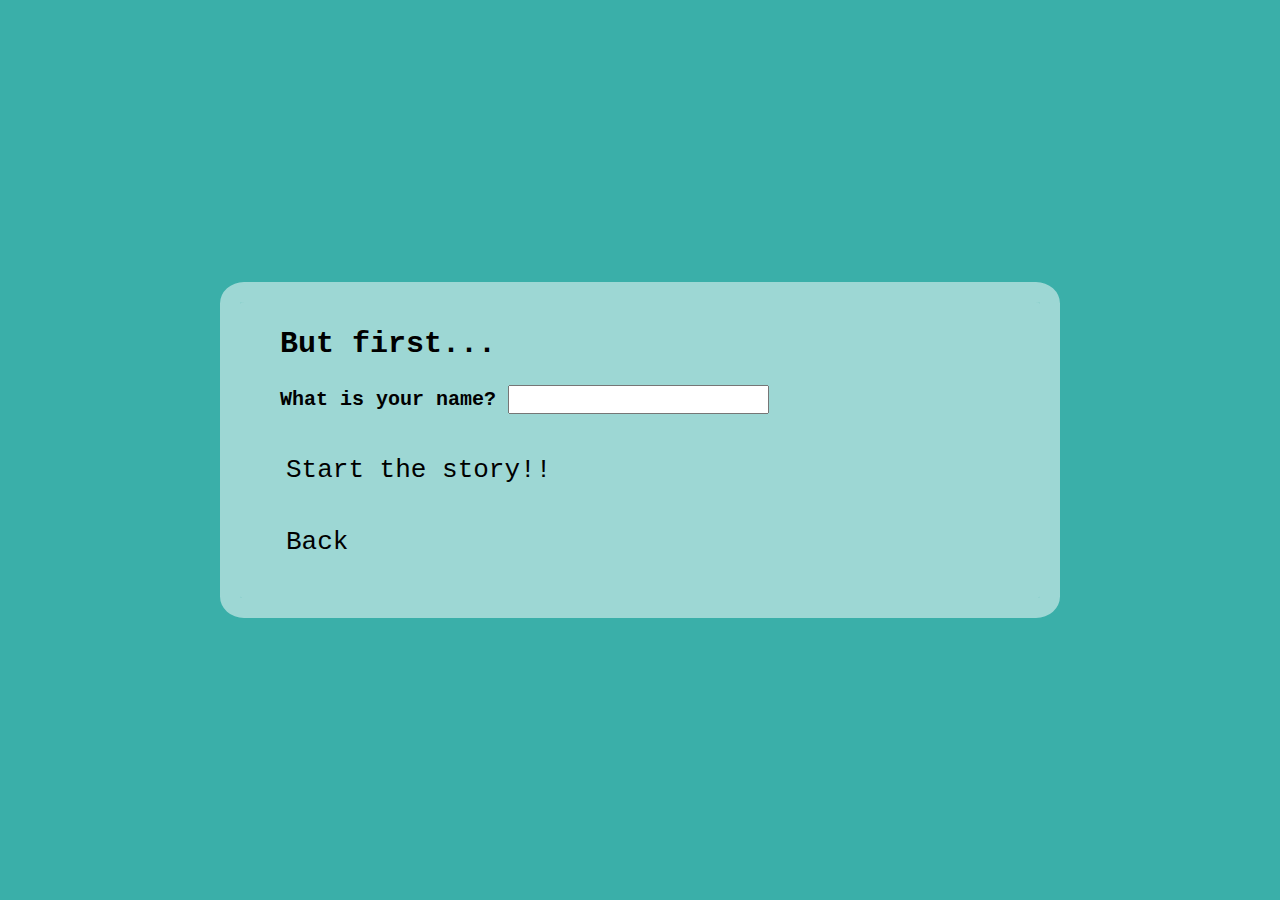
==== CYO.html @ 2d9fd60f "Add files via upload" ====
<!DOCTYPE html>
<html lang="en">
  <head>
    <meta charset="UTF-8" />
    <meta http-equiv="X-UA-Compatible" content="IE=edge" />
    <meta name="viewport" content="width=device-width, initial-scale=1.0" />
    <title>Reaperwatch</title>
    <link rel="stylesheet" href="CYO.css" />
    <script defer src="CYO.js"></script>
    <link rel="shorcut icon" type="image/png" href="images/favicon.ico">
  </head>
  <body>
    <div class="container">
    <div class="content" id = "content">
      <h2>But first...</h2>
      <label for = "name-input">What is your name?</label>
      <input id = "name-input" type = "text" name = "name-input" required></input>
      <button class="input" type="submit" id = "start-button">Start the story!!</button>
      <button class="input" id="" onclick="window.history.go(-1)">Back</button>
    </div>
  </div>
  </body>
</html>
---- CYO.css ----
*, *::before, *::after {
    box-sizing: border-box;
    font-family:'Courier New', Courier, monospace;
}


.nav-items::-webkit-scrollbar {
    display: none;
    }


::-webkit-scrollbar {
    width: 12px;
    }
    

    ::-webkit-scrollbar-track {
    background: #000000;
    outline: solid 3px black;
    }

    ::-webkit-scrollbar-thumb {
    background: #fff; 
    }

html{
    background:  #3aafa9;
    height: 100vh;
}

@media screen and (max-width:495px){

    body{
        position: absolute;
        background-image: url('images/hearts.svg');
        height: 100vh;
        padding: 0;
        font-size: max(1.3vmax,20px);
        font-weight:900 ;
    }
    
        .container{

            background-image: url("images/chibi_reaps.svg");
            background-size: 22%;
            background-repeat: no-repeat;
            background-position-x: right;
            background-position-y: bottom;
            width: min(80%, 800px);
            background-color: rgba(255, 255, 255, 0.5);
            outline: rgba(255, 255, 255, 0.5) 20px solid;
            border-radius: .5%;
            margin-left: auto;
            margin-right: auto;
            width: 80%;
            margin-top: 80px;


    
    
    
        }
    
    .content{
        padding: 0 5% 5% 5%;
    
    
    
    }
    .btn-grid{
        display: grid;
        grid-template-columns: repeat(1, auto);
        gap: 30px;
        margin-top: 50px;
    }
    
    button{
        margin-top: 40px;
        background-color: transparent;
        border: 0px;
        font-size: max(1.4vmax,26px);
        text-align: left;
    }
    
    input[type=text]{
        font-size:max(1.35vmax,20px);
    
    
    }
    
    label {
        margin-top: 20px;
    }
    
    
    input[type=radio] {
        opacity: 0;
      }
    
      .input{
        display: grid;
        font-weight:500;
      }
    
      .input:hover {
        font-weight:900 ;
        color: rgb(0, 0, 0);
        text-decoration: underline;
    
    }
    
    a{
        color: rgb(0, 0, 0);
        text-decoration: none;
    }
    
    p{
        margin:0;
    }
    
    
    .heart-stamp{
        width: 15%;
    
    
    }    
    
}


@media screen and (min-width: 496px) {
body{
    background-image: url('images/hearts.svg');
    height: 100vh;
    padding: 0;
    margin: 0;
    display: flex;
    justify-content: center;
    align-items: center;
    font-size: max(1.3vmax,20px);
    font-weight:900 ;


}

    .container{
        position: relative;
        background-image: url("images/chibi_reaps.svg");
        background-size: 22%;
        background-repeat: no-repeat;
        background-position-x: right;
        background-position-y: bottom;
        width: min(80%, 800px);
        background-color: rgba(255, 255, 255, 0.5);
        outline: rgba(255, 255, 255, 0.5) 20px solid;
        border-radius: .5%;



    }

.content{
    padding: 0 5% 5% 5%;



}
.btn-grid{
    display: grid;
    grid-template-columns: repeat(1, auto);
    gap: 30px;
    margin-top: 50px;
}

button{
    margin-top: 40px;
    background-color: transparent;
    border: 0px;
    font-size: max(1.4vmax,26px);
    text-align: left;
}

input[type=text]{
    font-size:max(1.35vmax,20px);


}

label {
    margin-top: 20px;
}


input[type=radio] {
    opacity: 0;
  }

  .input{
    display: grid;
    font-weight:500;
  }

  .input:hover {
    font-weight:900 ;
    color: rgb(0, 0, 0);
    text-decoration: underline;

}

a{
    color: rgb(0, 0, 0);
    text-decoration: none;
}

p{
    margin:0;
}


.heart-stamp{
    width: 15%;


}
}
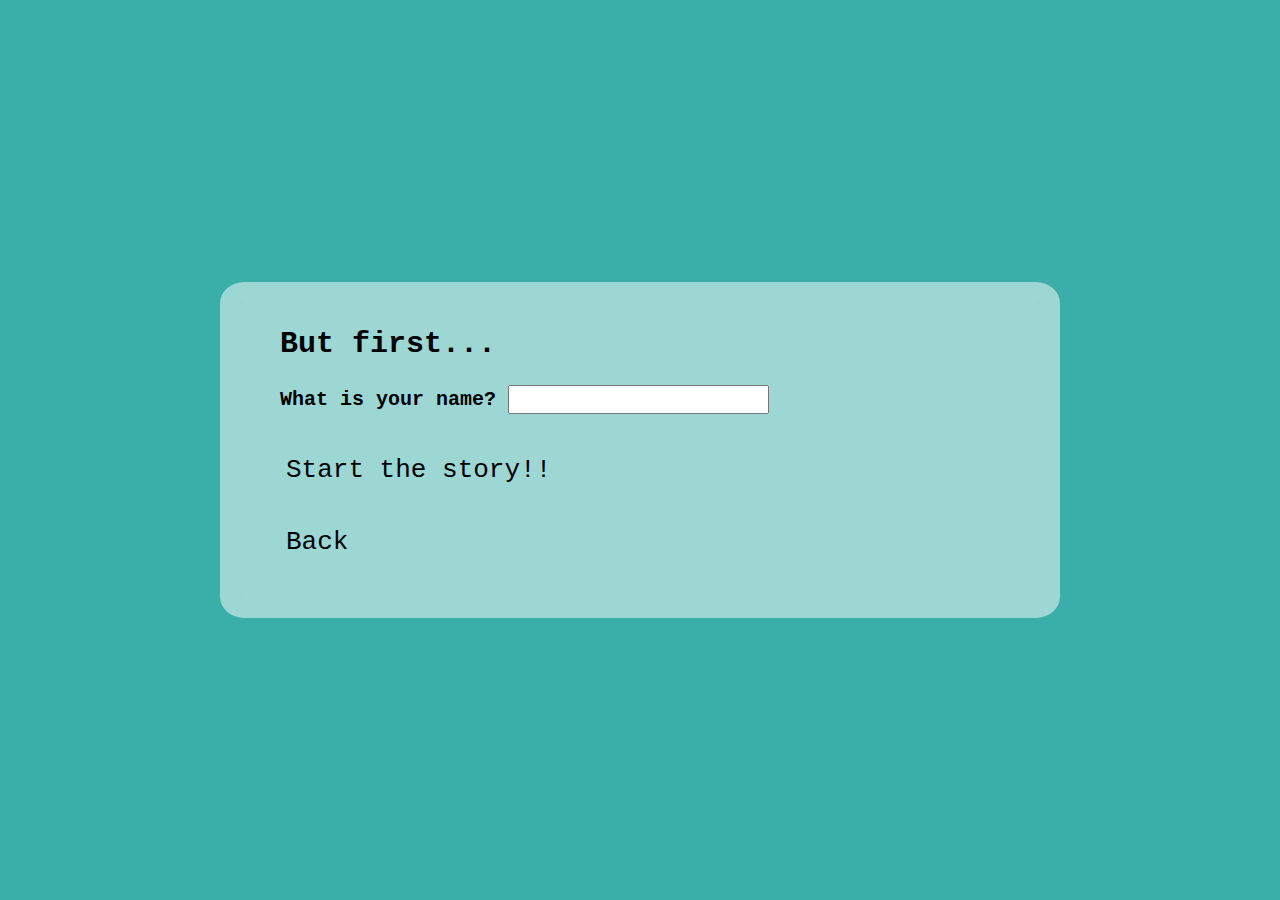
==== commit 65b491b6: "Update CYO.html" ====
--- a/CYO.html
+++ b/CYO.html
@@ -4,7 +4,7 @@
     <meta charset="UTF-8" />
     <meta http-equiv="X-UA-Compatible" content="IE=edge" />
     <meta name="viewport" content="width=device-width, initial-scale=1.0" />
-    <title>Reaperwatch</title>
+    <title>ChooseYourOwn</title>
     <link rel="stylesheet" href="CYO.css" />
     <script defer src="CYO.js"></script>
     <link rel="shorcut icon" type="image/png" href="images/favicon.ico">
--- a/CYO.css
+++ b/CYO.css
@@ -32,7 +32,6 @@
 
     body{
         position: absolute;
-        background-image: url('images/hearts.svg');
         height: 100vh;
         padding: 0;
         font-size: max(1.3vmax,20px);
@@ -40,8 +39,6 @@
     }
     
         .container{
-
-            background-image: url("images/chibi_reaps.svg");
             background-size: 22%;
             background-repeat: no-repeat;
             background-position-x: right;
@@ -117,20 +114,14 @@
     p{
         margin:0;
     }
-    
-    
-    .heart-stamp{
-        width: 15%;
-    
-    
-    }    
+      
     
 }
 
 
 @media screen and (min-width: 496px) {
 body{
-    background-image: url('images/hearts.svg');
+
     height: 100vh;
     padding: 0;
     margin: 0;
@@ -145,7 +136,6 @@
 
     .container{
         position: relative;
-        background-image: url("images/chibi_reaps.svg");
         background-size: 22%;
         background-repeat: no-repeat;
         background-position-x: right;
@@ -215,11 +205,4 @@
 p{
     margin:0;
 }
-
-
-.heart-stamp{
-    width: 15%;
-
-
-}
-}
+}
